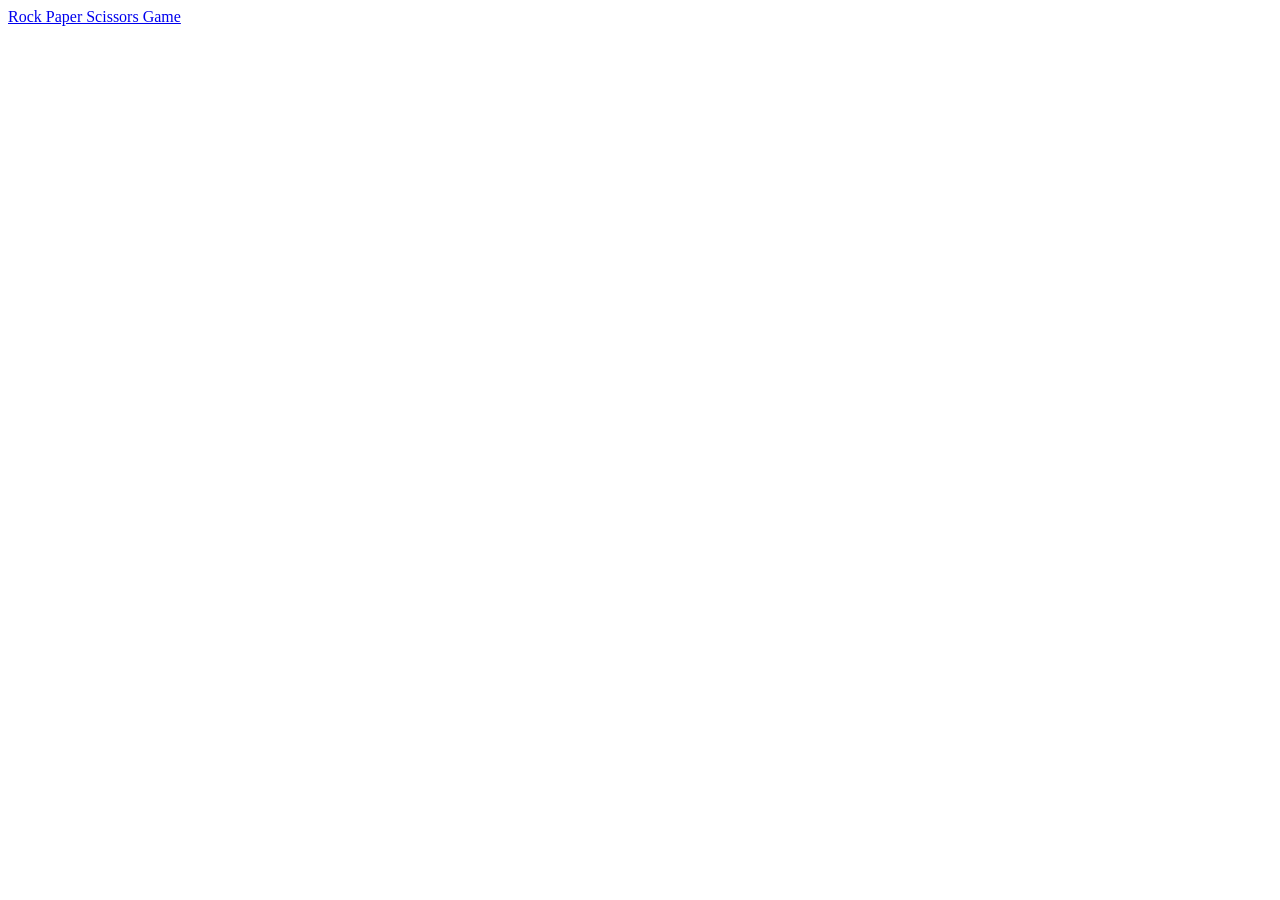
==== Day-07/index.html @ 2c5040e3 "feat: day7 mini project" ====
<!DOCTYPE html>
<html lang="en">
<head>
    <meta charset="UTF-8">
    <meta name="viewport" content="width=device-width, initial-scale=1.0">
    <title>Day 07</title>
</head>
<body>
    <div>
        <a href="./rps/rps.html">Rock Paper Scissors Game</a>
    </div>
    
</body>
</html>
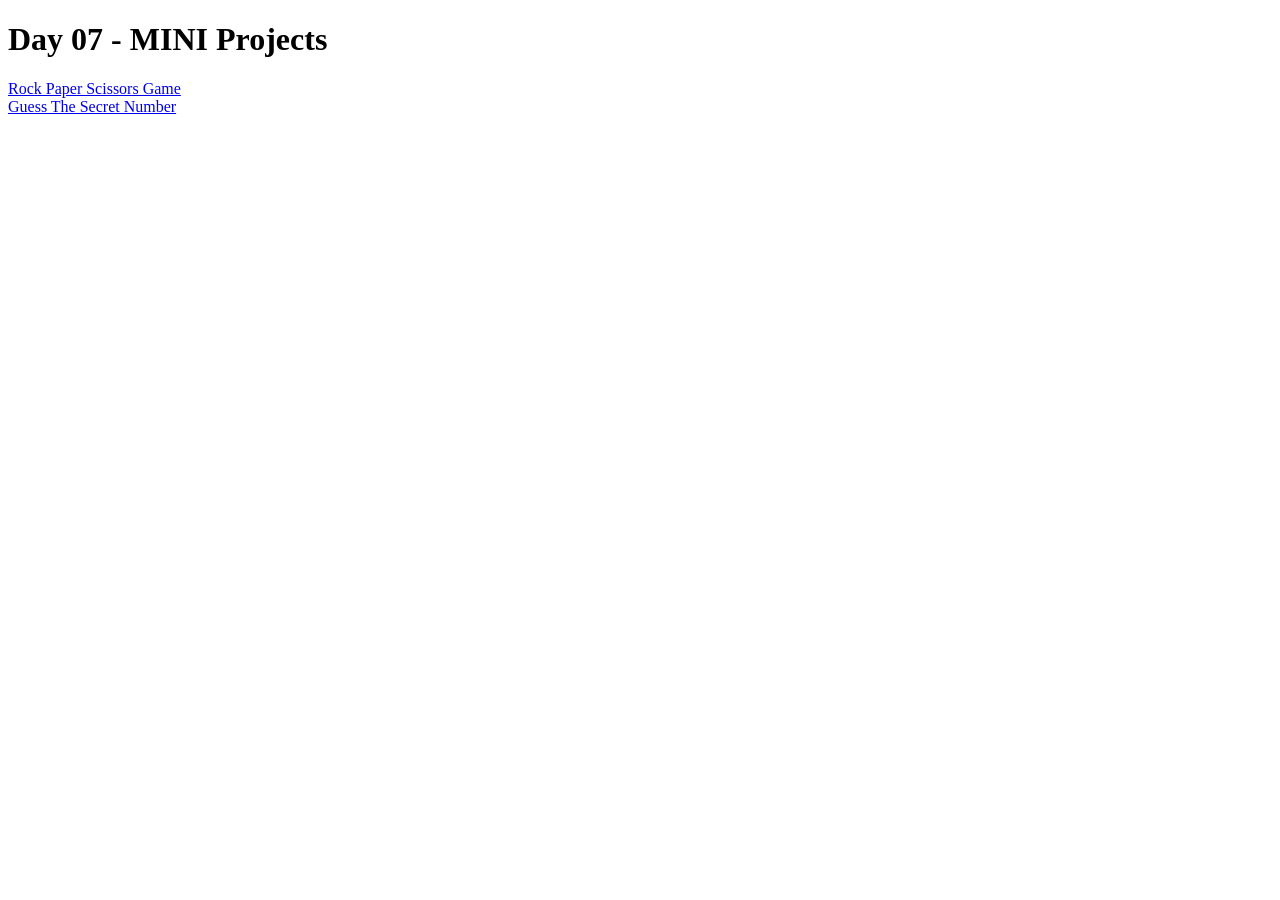
==== commit 132f28ec: "feat: day7 mini projects" ====
--- a/Day-07/index.html
+++ b/Day-07/index.html
@@ -7,7 +7,9 @@
 </head>
 <body>
     <div>
-        <a href="./rps/rps.html">Rock Paper Scissors Game</a>
+        <h1>Day 07 - MINI Projects</h1>
+        <a href="./rps/rps.html">Rock Paper Scissors Game</a><br>
+        <a href="./secret-num/secret-num.html">Guess The Secret Number</a>
     </div>
     
 </body>
